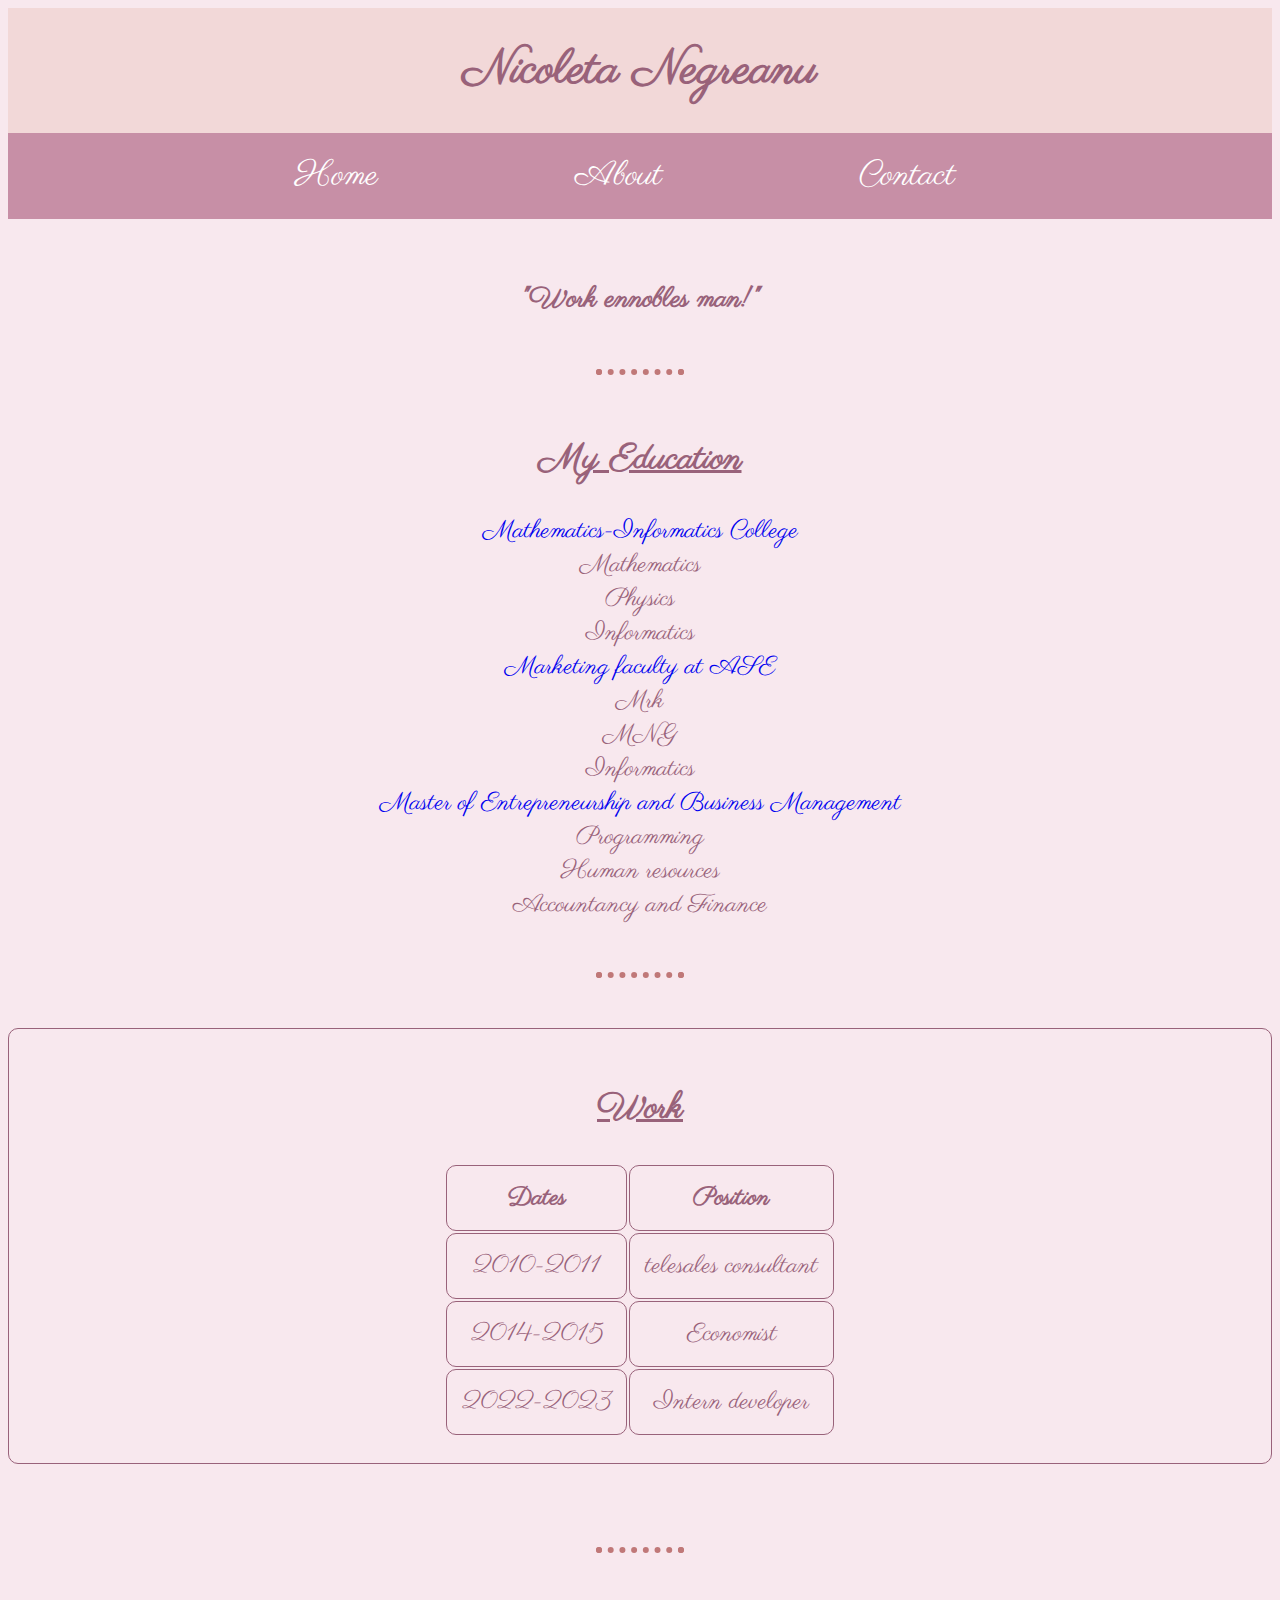
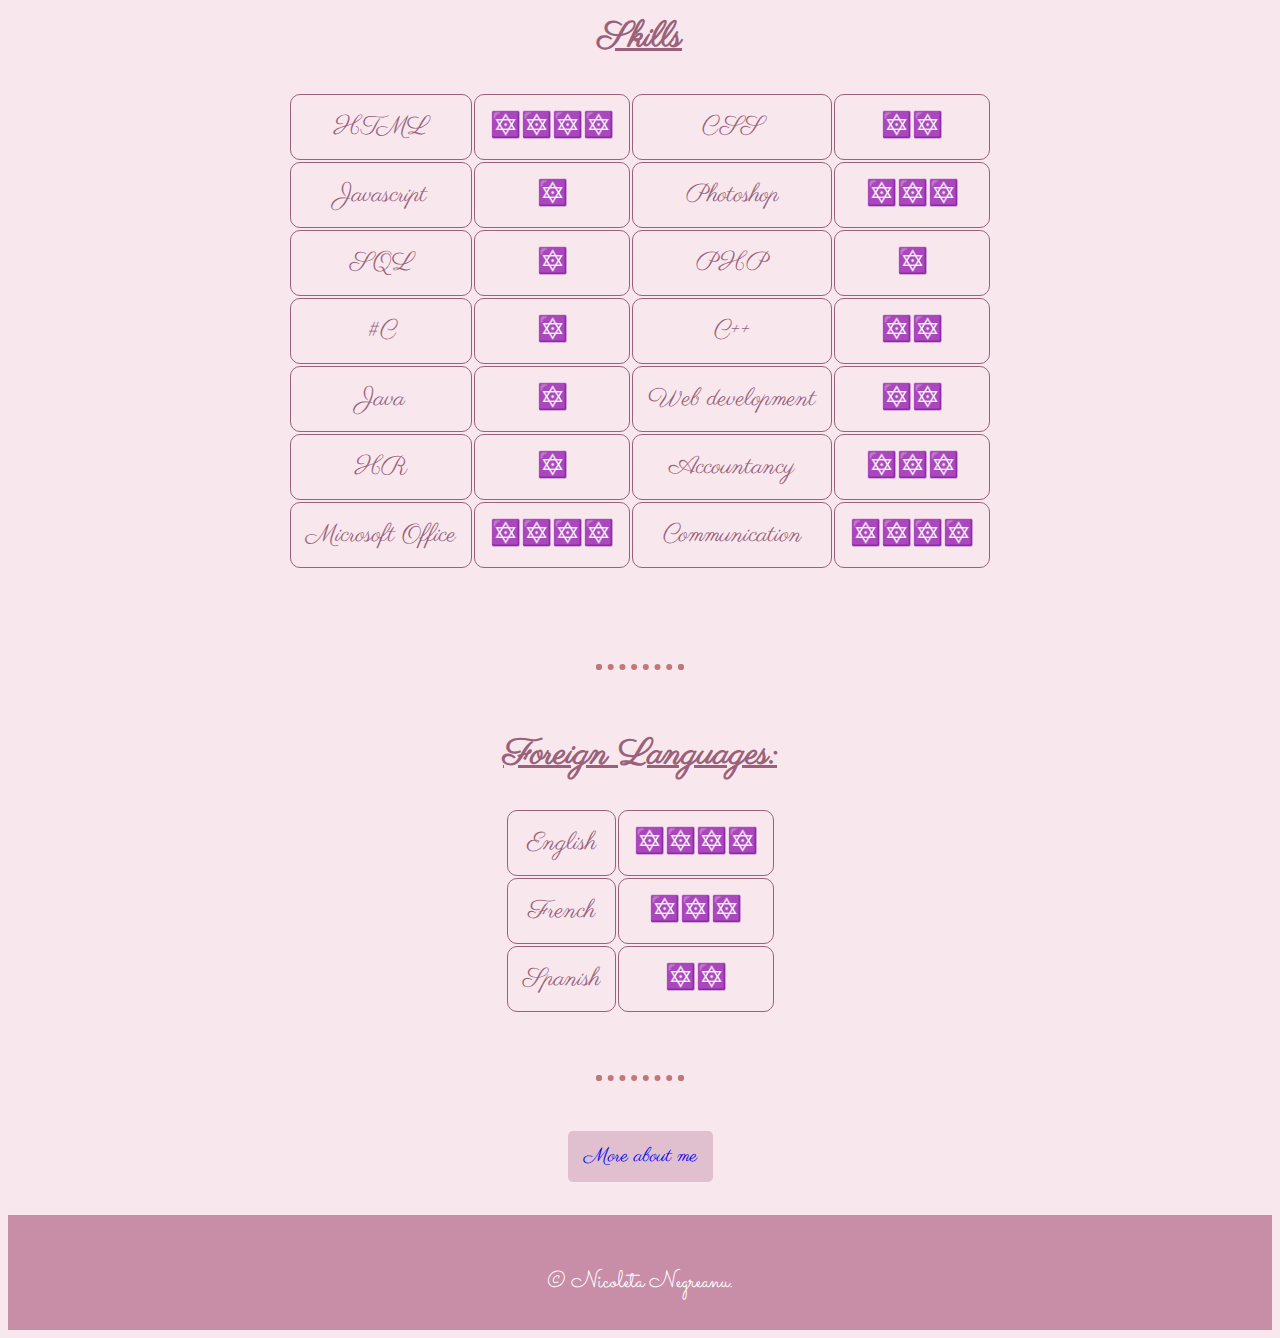
==== index.html @ 7564d45b "Update index.html" ====
<!DOCTYPE html>
<html lang="en">

<head id="head">
  <title>Negreanu's new cv</title>
  <meta name="viewport" content="width=device-width, initial-scale=1.0">
  <link rel="stylesheet" href="styles.css">
  <link rel="preconnect" href="https://fonts.googleapis.com">
  <link rel="preconnect" href="https://fonts.gstatic.com" crossorigin>
  <link href="https://fonts.googleapis.com/css2?family=Merriweather&family=Parisienne&display=swap" rel="stylesheet">
  <link href="https://fonts.googleapis.com/css2?family=Sacramento&display=swap" rel="stylesheet">
</head>

<body>
  <header>
    <h1>Nicoleta Negreanu</h1>
  </header>
  <nav>
    <ul>
      <li><a href="./Home.html">Home</a></li>
      <li><a href="./About.html">About</a></li>
      <li><a href="./Contact.html">Contact</a></li>
    </ul>
  </nav>
  <main>
    <br />
    <blockquote>"Work ennobles man!"</blockquote>

    <section class="section1">
      <hr />
      <h2><u>My Education</u></h2>

      <ul>
        <li><a class="college" href="https://www.maiorescu.ro">Mathematics-Informatics College</a>
        <li>Mathematics</li>
        <li>Physics</li>
        <li>Informatics
        </li>
      </ul>


      <ul>
        <li><a class="faculty" href="https://mk.ase.ro/">Marketing faculty at ASE</a>
        <li>Mrk</li>
        <li>MNG</li>
        <li>Informatics
        </li>
      </ul>

      <ul>
        <li><a class="master" href="https://faima.upb.ro/">Master of Entrepreneurship and Business Management</a>
        <li>Programming</li>
        <li>Human resources</li>
        <li>Accountancy and Finance
        </li>
      </ul>
    </section>
    <section>
      <hr>
      <div class="work">
        <h2><u>Work</u></h2>
        <table>
          <tr>
            <th>Dates</th>
            <th>Position</th>
          </tr>
          <tr>
            <td>2010-2011</td>
            <td>telesales consultant</td>
          </tr>
          <tr>
            <td>2014-2015</td>
            <td>Economist</td>
          </tr>
          <tr>
            <td>2022-2023</td>
            <td>Intern developer</td>
          </tr>
        </table>
      </div>
    </section>

    <br>
    <hr />
    <section class="skills">
      <table class="tableskills">
        <h2><u>Skills</u></h2>
        <tr>
          <td>HTML</td>
          <td>🔯🔯🔯🔯</td>
          <td>CSS</td>
          <td>🔯🔯</td>
        </tr>
        <tr>
          <td>Javascript</td>
          <td>🔯</td>
          <td>Photoshop</td>
          <td>🔯🔯🔯</td>
        </tr>
        <td>SQL</td>
        <td>🔯</td>
        <td>PHP</td>
        <td>🔯</td>
        </tr>
        <tr>
          <td>#C</td>
          <td>🔯</td>
          <td>C++</td>
          <td>🔯🔯</td>
        </tr>
        <tr>
          <td>Java</td>
          <td>🔯</td>
          <td>Web development</td>
          <td>🔯🔯</td>
        </tr>
        <tr>
          <td>HR</td>
          <td>🔯</td>
          <td>Accountancy</td>
          <td>🔯🔯🔯</td>
        </tr>
        <tr>
          <td>Microsoft Office</td>
          <td>🔯🔯🔯🔯</td>
          <td>Communication</td>
          <td>🔯🔯🔯🔯</td>
        </tr>
      </table>
    </section>
    <br />
    <hr />
    <section>
      <table>
        <h2><u>Foreign Languages:</u></h2>
        <tr>
          <td>
            English
          </td>
          <td>🔯🔯🔯🔯</td>
        </tr>
        <tr>
          <td>
            French
          </td>
          <td>🔯🔯🔯</td>
        </tr>
        <tr>
          <td>
            Spanish
          </td>
          <td>🔯🔯</td>
        </tr>
      </table>
    </section>
    <hr />
    <button class="btn"><a href="./More.html">More about me</a></button>
  </main>
  <br />
  <footer>
    <p class="copyright">© Nicoleta Negreanu.</p>
    <li><i class="fa-brands fa-square-twitter"></i></li>
    <li><i class="fa-brands fa-square-facebook"></i></li>
    <li><i class="fa-brands fa-square-youtube"></i></li>
    <li><i class="fa-brands fa-square-pinterest"></i></li>
  </footer>
</body>

</html>
---- styles.css ----
body {
  font-family: 'Parisienne', cursive;
  background-color: #F8E8EE;
  font-size: 24px;
}

header {
  background-color: #F2D8D8;
  color: #fff;
  text-align: center;
  padding: 20px;
}

h1 {
  margin: 10px;
  color: #99627A;
  text-align: center;
 }

p {
  padding-top: 20px;
  margin: 10px;
  color: #99627A;
  text-align: center;
  }

h2,
h3 {
  color: #99627A;
  text-align: center;
  padding-top: 10px;
}

h4 {
  text-align: center;
  color: #99627A;
  margin-top: 10px;
}

nav {
  background-color: hwb(335 56% 22%);
  color: #fff;
  padding: 20px;
  text-align: center;
  font-family: 'Sacramento', cursive;
}

nav ul {
  list-style: none;
  margin: 0;
  padding: 0;
}

nav li {
  display: inline;
  margin-right: 9%;
  padding-left: 80px;
  font-size: 34px;
}

nav a {
  color: #fff;
  text-decoration: none;
}

a {
  text-decoration: none;
}

main {
  text-align: center;
  }

footer {
  background-color: #C88EA7;
  color: #fff;
  padding: 20px;
  text-align: center;
}

button {
  background-color: #bba5e0;
  /* Green */
  border: none;
  border-radius: 10px;
  color: rgb(189, 141, 141);
  padding: 15px 32px;
  text-align: center;
  text-decoration: none;
  display: inline-block;
  font-size: 25px;
  font-family: 'Parisienne', cursive;
 }

.code-img {
  border: 5px solid rgb(223, 149, 149);
  width: 100%;
}

hr {
  border: 6px dotted rgb(192, 120, 120);
  width: 7%;
  margin: 50px auto;
  border-bottom: none;
}

.copyright {
  color: #FFF;
  font-family: 'Sacramento', cursive;
  text-decoration: none;
  font-weight: lighter;
}

ul {
  list-style: none;
  margin: 0;
  padding: 0;
  display: block;
}

li {
  text-align: center;
  display: block;
  color: #99627A;
  margin-top: 0px;
  font-size: 25px;
}

table {
  text-align: center;
  display: inline-block;
  font-size: 25px;
  color: #99627A;
 }

.work,
th,
td {
  border: 1px solid #99627A;
  border-radius: 10px;
  padding: 15px;
  border-spacing: 15px;
}

.enumerare {
  text-align: center;
  margin-top: 0px;
}

.poster {
  margin-top: 50px;
  width: 50%;
  margin-left: 25%;
  margin-bottom: 50px;
  color: rgb(192, 120, 120);
  font-family: 'Parisienne', cursive;
  text-align: center;
}

blockquote {
  color: #99627A;
  font-weight: bold;
  font-size: 28px;
}

* {
  box-sizing: border-box;
  font-family: 'Parisienne', cursive;
}
.btn {
  display: inline-block;
  color: rgb(163, 112, 112);
  font-weight: 500;
  font-size: 20px;
  background: #e0bfce;
  border: none;
  border-radius: 5px;
  padding: 12px 16px;
  cursor: pointer;
}
.btn:hover {
  background: #bba5e0 ;
}
@media (max-width: 500px) {
  nav li {
    display: block;
    margin-right: 10px;
    padding-left: 0%;
    text-align: center;
   }
  .skills {
    font-size: 18px;
    display: block;
    min-width: 320px;
  }
}
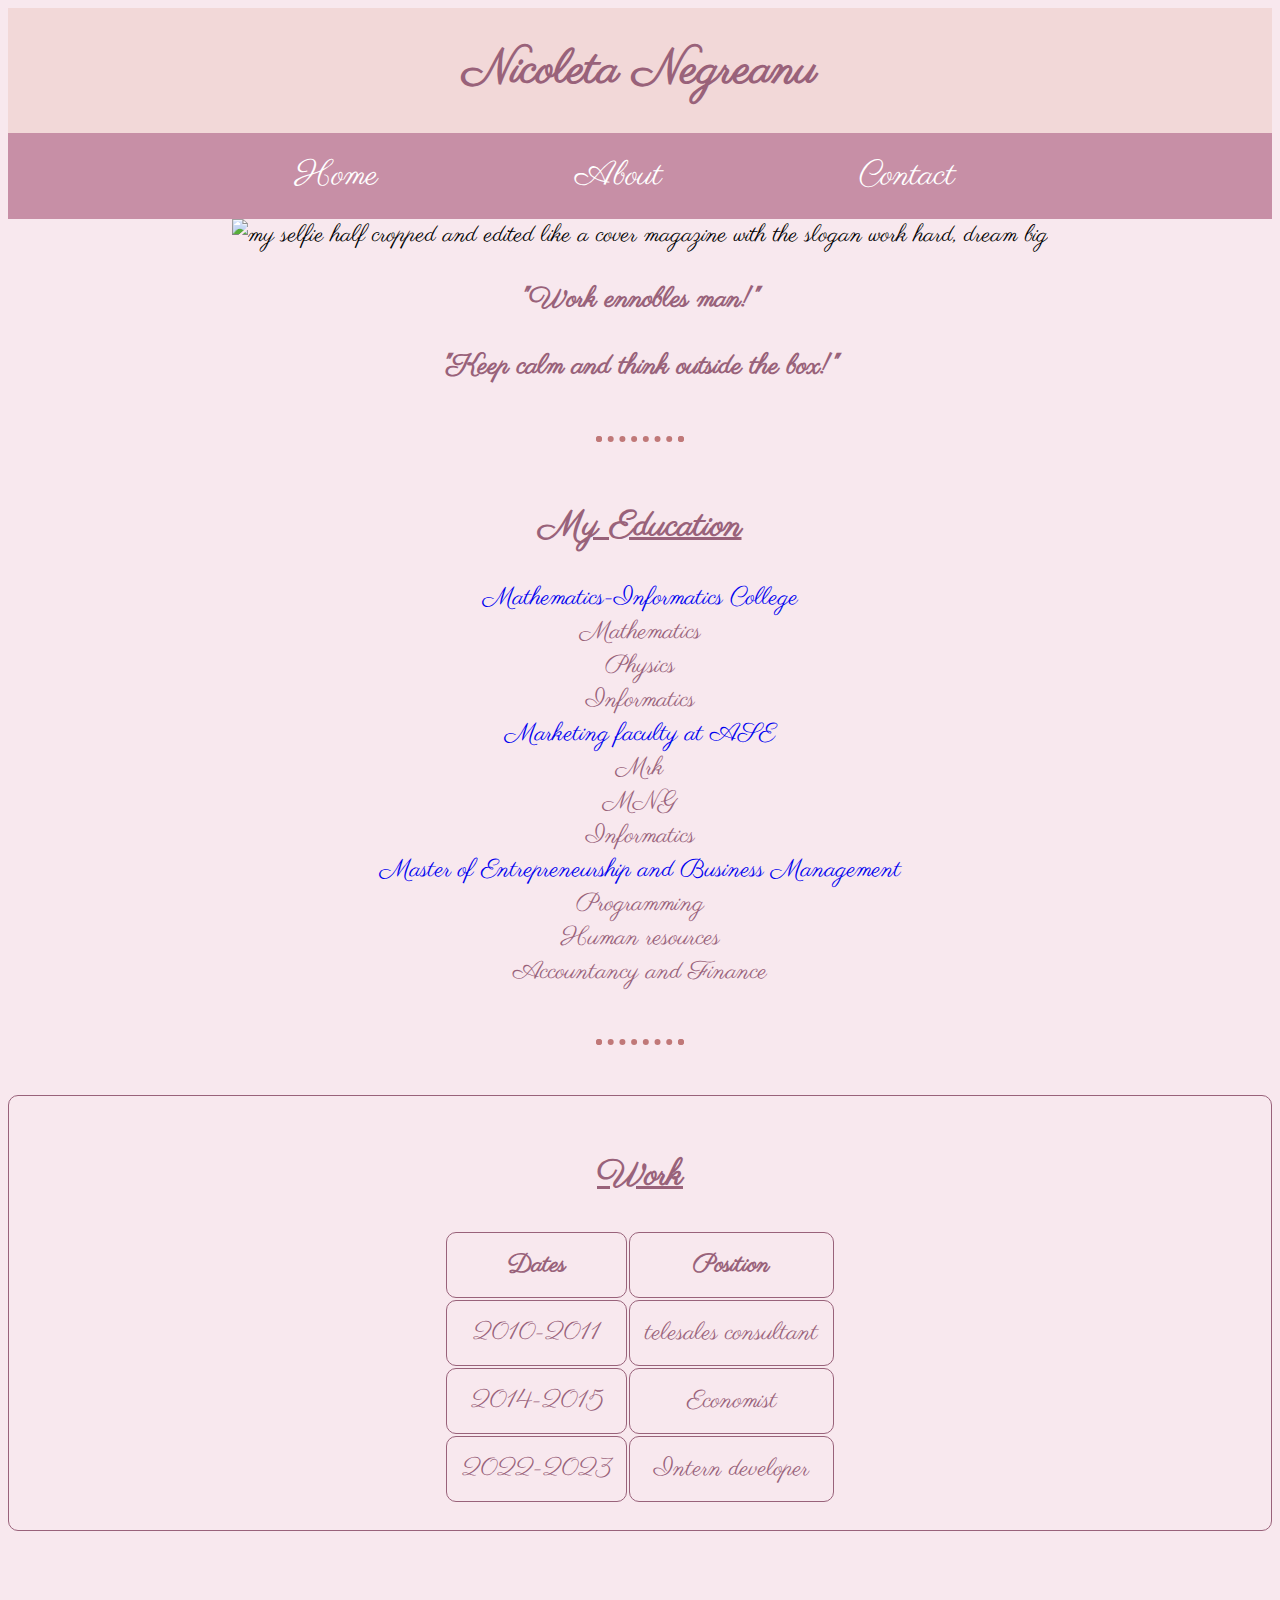
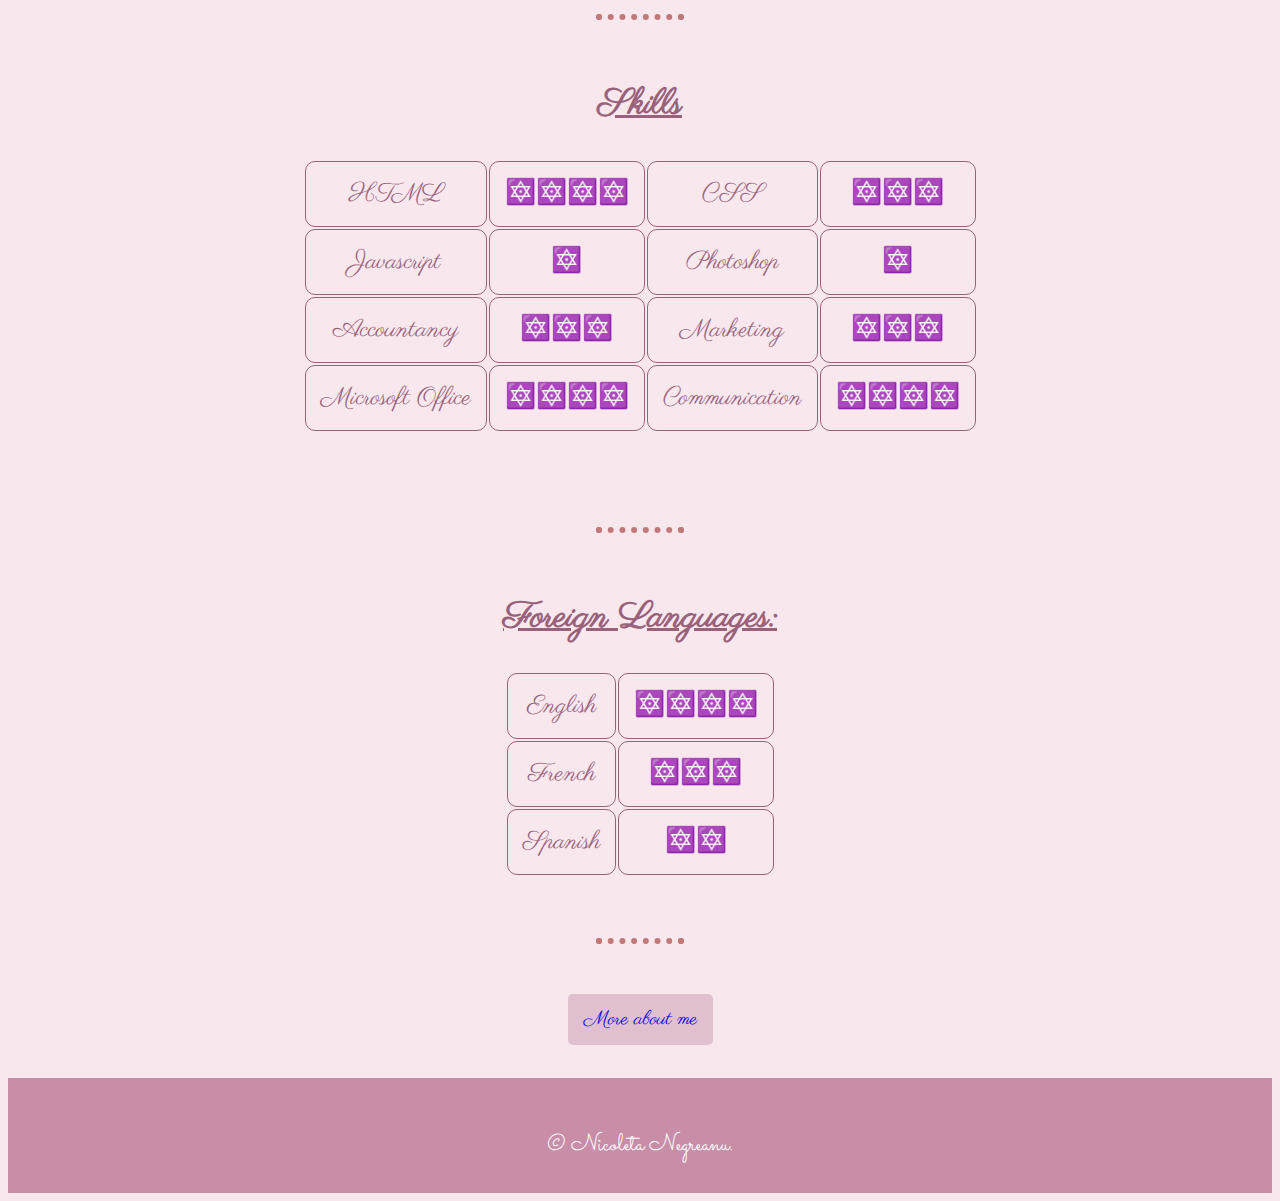
==== commit b94fe50f: "Update index.html" ====
--- a/index.html
+++ b/index.html
@@ -2,7 +2,7 @@
 <html lang="en">
 
 <head id="head">
-  <title>Negreanu's new cv</title>
+  <title>Negreanu Nicoleta</title>
   <meta name="viewport" content="width=device-width, initial-scale=1.0">
   <link rel="stylesheet" href="styles.css">
   <link rel="preconnect" href="https://fonts.googleapis.com">
@@ -23,8 +23,10 @@
     </ul>
   </nav>
   <main>
-    <br />
+    
+    <img src="./keep.jpg" alt="my selfie half cropped and edited like a cover magazine with the slogan work hard, dream big"/>
     <blockquote>"Work ennobles man!"</blockquote>
+    <blockquote>"Keep calm and think outside the box!"</blockquote>
 
     <section class="section1">
       <hr />
@@ -89,38 +91,21 @@
           <td>HTML</td>
           <td>🔯🔯🔯🔯</td>
           <td>CSS</td>
-          <td>🔯🔯</td>
+          <td>🔯🔯🔯</td>
         </tr>
         <tr>
           <td>Javascript</td>
           <td>🔯</td>
           <td>Photoshop</td>
-          <td>🔯🔯🔯</td>
+          <td>🔯</td>
         </tr>
-        <td>SQL</td>
-        <td>🔯</td>
-        <td>PHP</td>
-        <td>🔯</td>
+          <tr>
+          <td>Accountancy</td>
+          <td>🔯🔯🔯</</td>
+          <td>Marketing</td>
+          <td>🔯🔯🔯</</td>
         </tr>
-        <tr>
-          <td>#C</td>
-          <td>🔯</td>
-          <td>C++</td>
-          <td>🔯🔯</td>
-        </tr>
-        <tr>
-          <td>Java</td>
-          <td>🔯</td>
-          <td>Web development</td>
-          <td>🔯🔯</td>
-        </tr>
-        <tr>
-          <td>HR</td>
-          <td>🔯</td>
-          <td>Accountancy</td>
-          <td>🔯🔯🔯</td>
-        </tr>
-        <tr>
+         <tr>
           <td>Microsoft Office</td>
           <td>🔯🔯🔯🔯</td>
           <td>Communication</td>
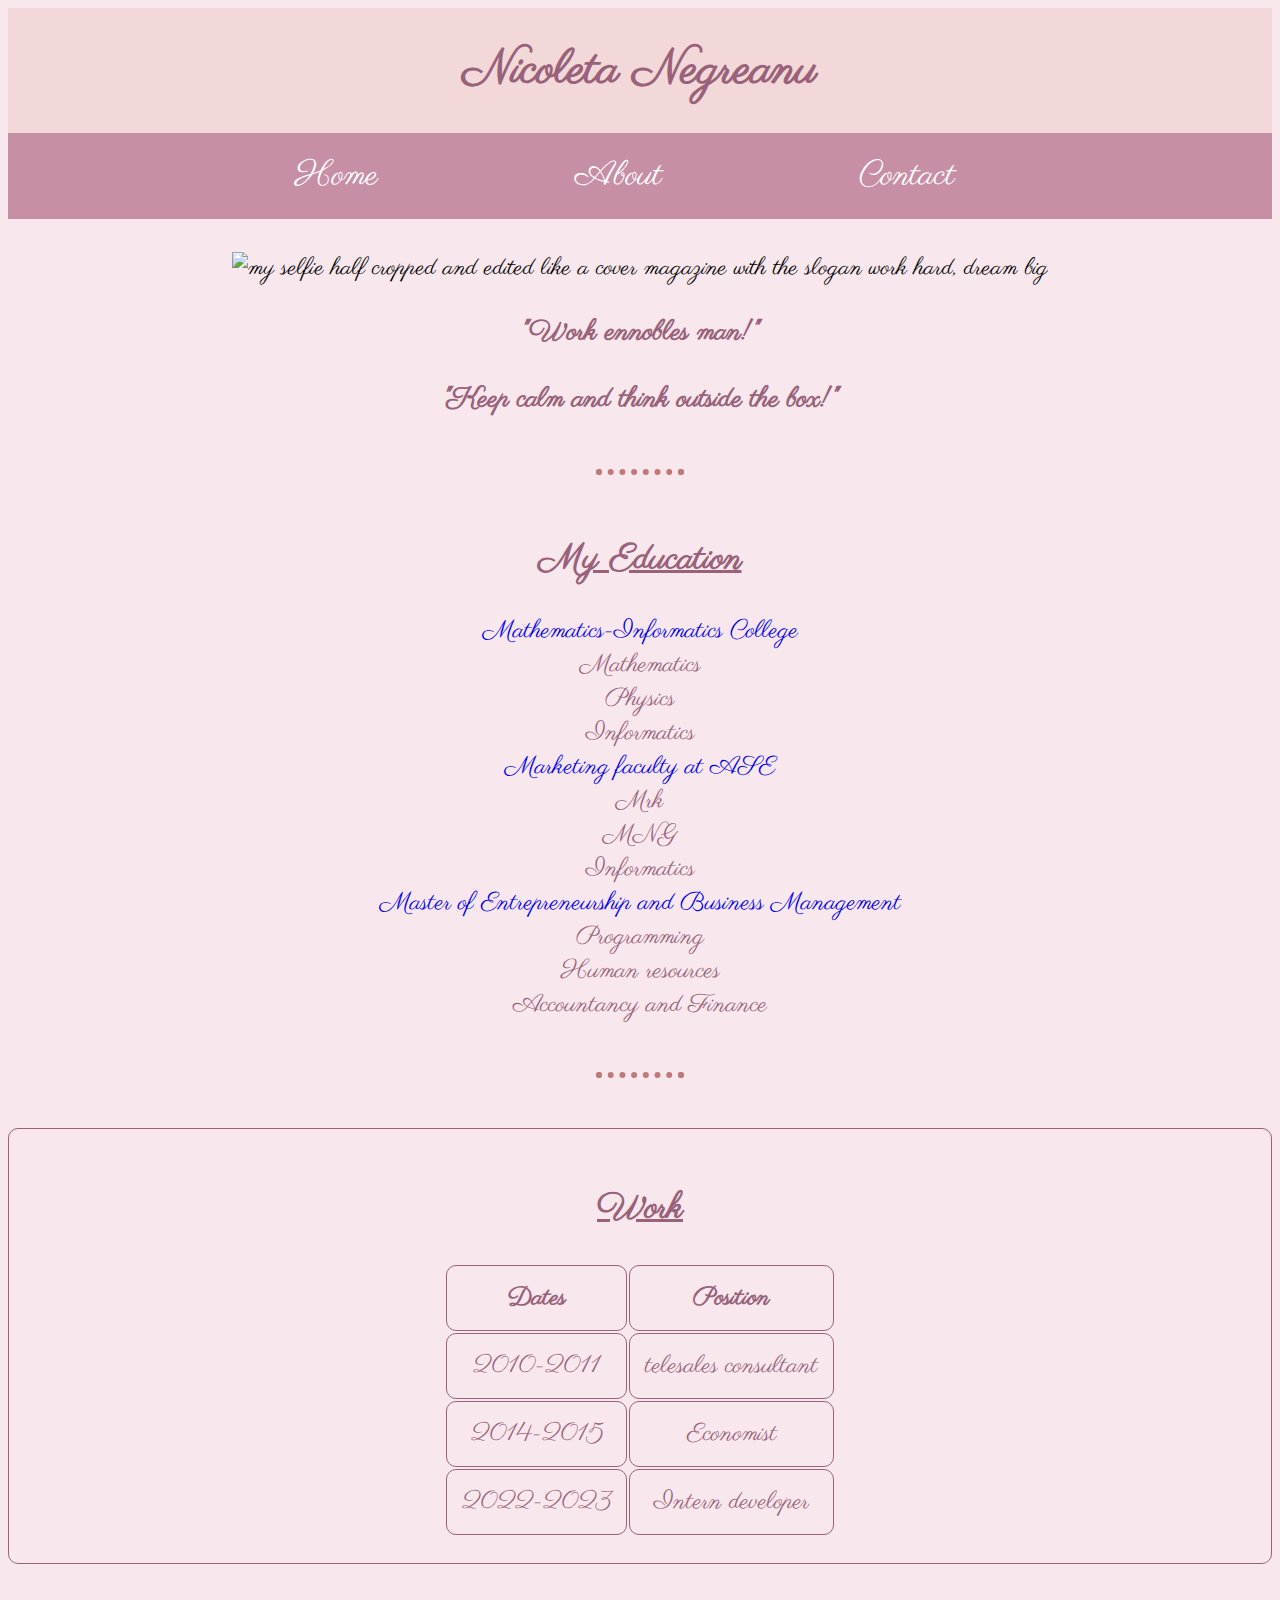
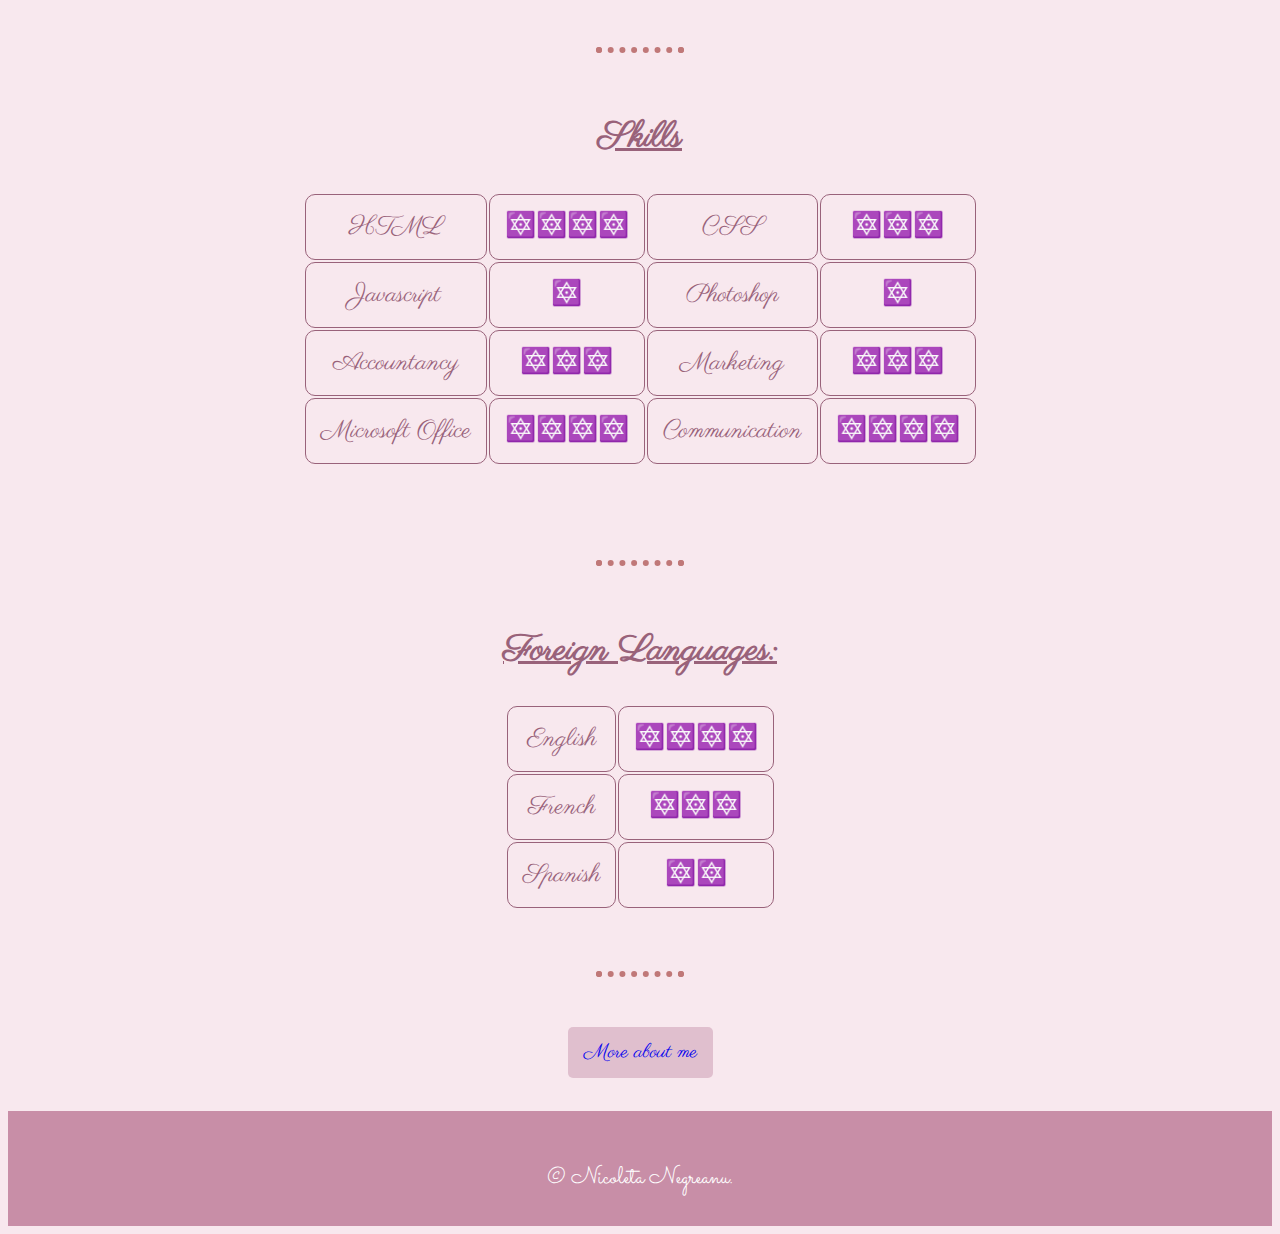
==== commit db7cf0b5: "Update index.html" ====
--- a/index.html
+++ b/index.html
@@ -23,8 +23,8 @@
     </ul>
   </nav>
   <main>
-    
-    <img src="./keep.jpg" alt="my selfie half cropped and edited like a cover magazine with the slogan work hard, dream big"/>
+  </br>
+    <img src="./keep.jpg" width=200px alt="my selfie half cropped and edited like a cover magazine with the slogan work hard, dream big"/>
     <blockquote>"Work ennobles man!"</blockquote>
     <blockquote>"Keep calm and think outside the box!"</blockquote>
 
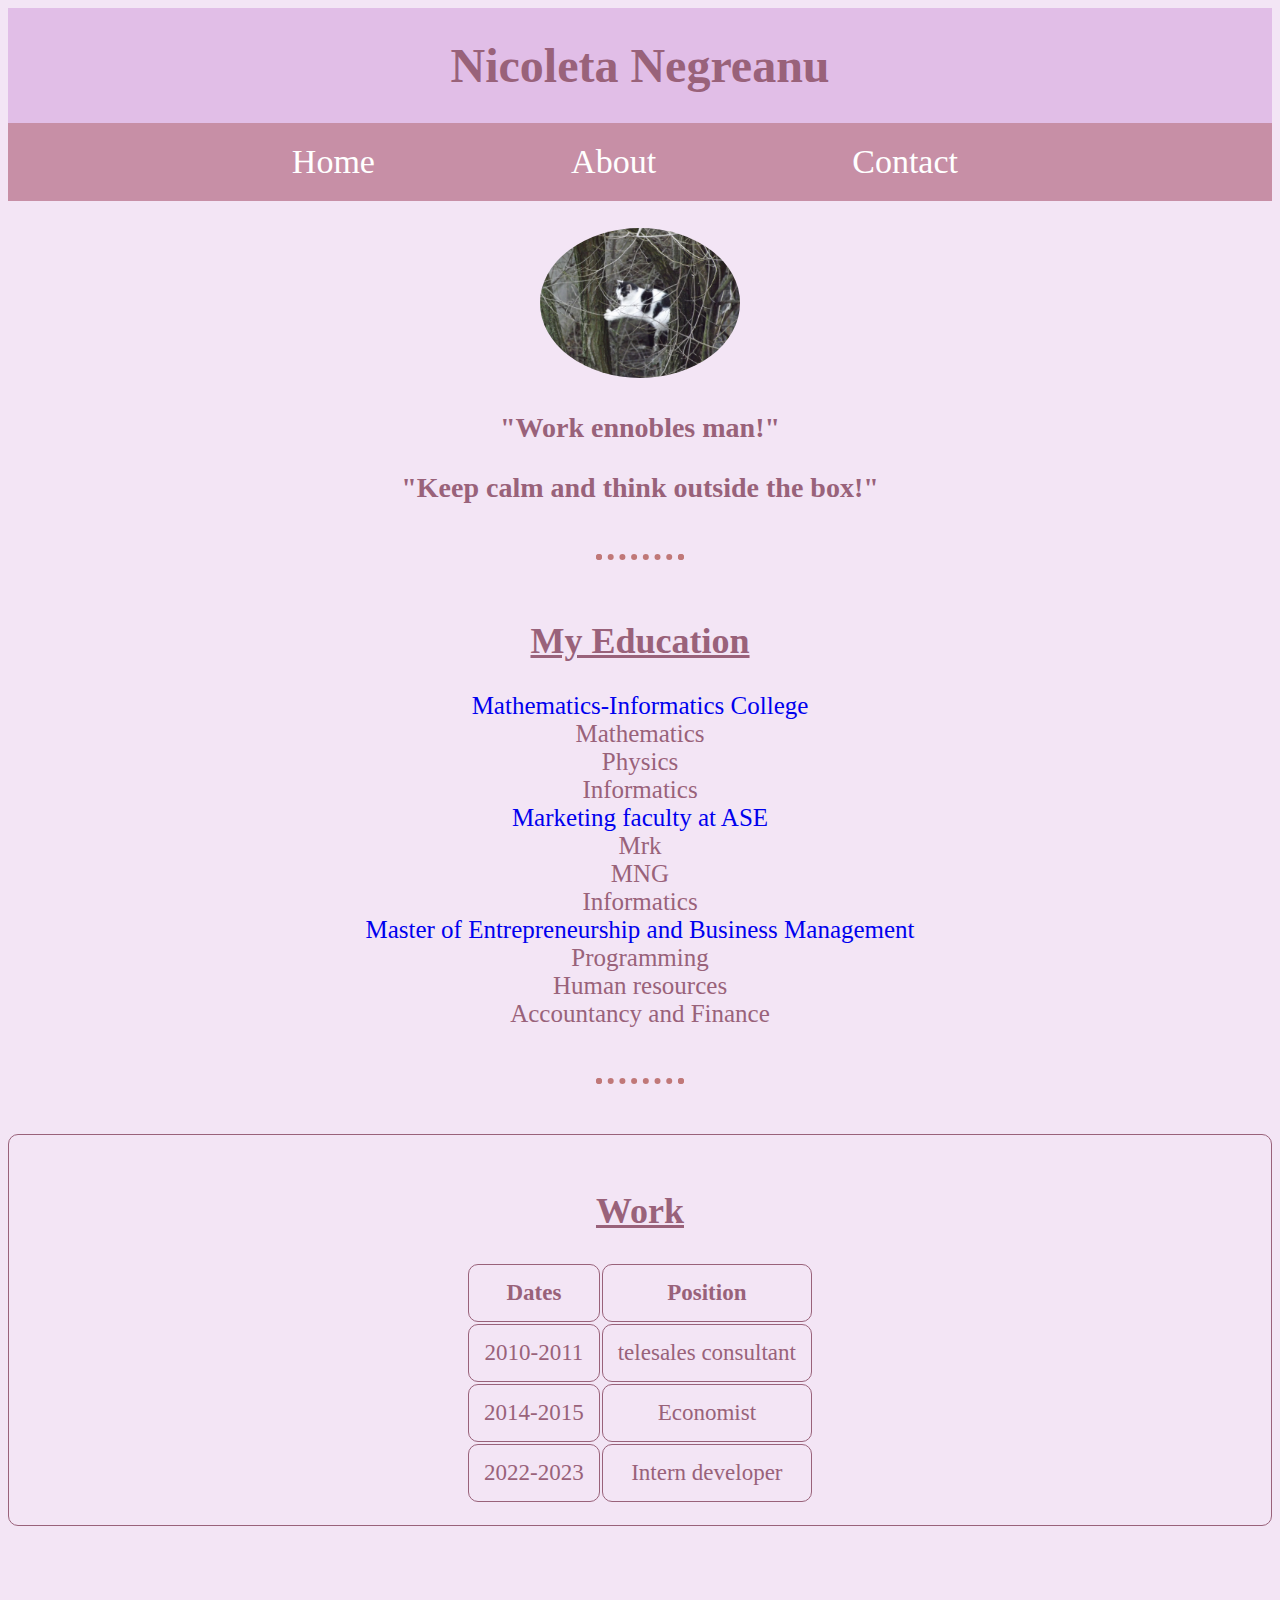
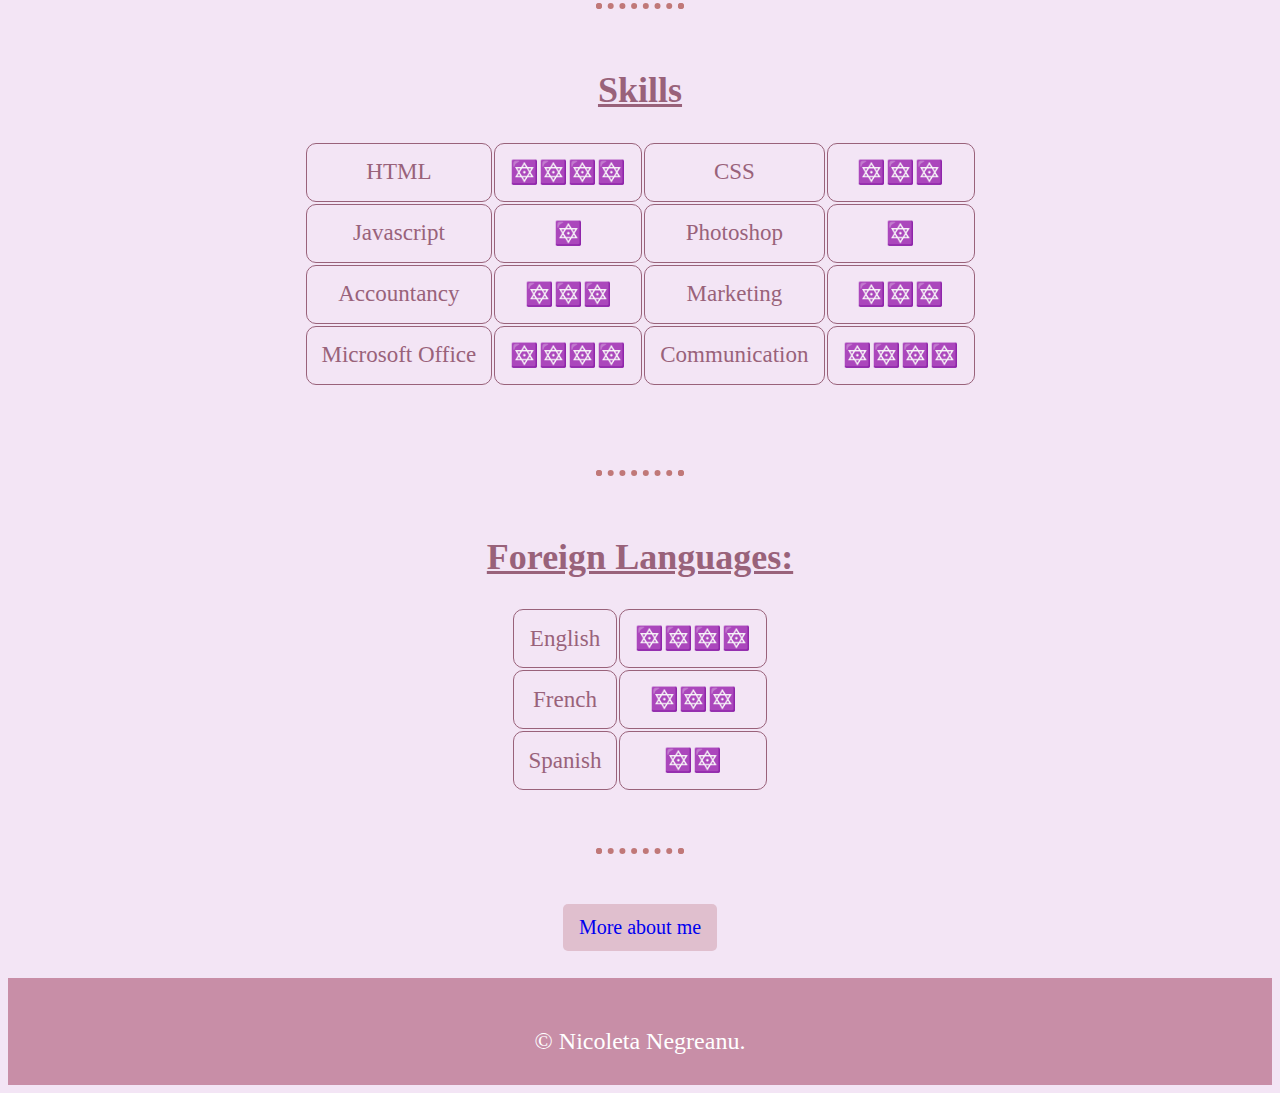
==== commit 1fb1696c: "Update index.html" ====
--- a/index.html
+++ b/index.html
@@ -24,7 +24,7 @@
   </nav>
   <main>
   </br>
-    <img src="./keep.jpg" width=200px alt="my selfie half cropped and edited like a cover magazine with the slogan work hard, dream big"/>
+    <img src="./miau 3.jpg" width=200px alt="my selfie half cropped and edited like a magazine cover with the slogan work hard, dream big"/>
     <blockquote>"Work ennobles man!"</blockquote>
     <blockquote>"Keep calm and think outside the box!"</blockquote>
 
--- a/styles.css
+++ b/styles.css
@@ -1,11 +1,12 @@
 body {
-  font-family: 'Parisienne', cursive;
-  background-color: #F8E8EE;
+  font-family: 'Raleway';
+  background-color: #F3E5F5;
   font-size: 24px;
+  font-weight: lighter;
 }
 
 header {
-  background-color: #F2D8D8;
+  background-color: #E1BEE7;
   color: #fff;
   text-align: center;
   padding: 20px;
@@ -15,14 +16,14 @@
   margin: 10px;
   color: #99627A;
   text-align: center;
- }
+}
 
 p {
   padding-top: 20px;
   margin: 10px;
   color: #99627A;
   text-align: center;
-  }
+}
 
 h2,
 h3 {
@@ -42,7 +43,7 @@
   color: #fff;
   padding: 20px;
   text-align: center;
-  font-family: 'Sacramento', cursive;
+  font-family: 'Open Sans', cursive;
 }
 
 nav ul {
@@ -69,28 +70,17 @@
 
 main {
   text-align: center;
-  }
+}
 
+img {
+border-radius: 50%;
+}
 footer {
   background-color: #C88EA7;
   color: #fff;
   padding: 20px;
   text-align: center;
 }
-
-button {
-  background-color: #bba5e0;
-  /* Green */
-  border: none;
-  border-radius: 10px;
-  color: rgb(189, 141, 141);
-  padding: 15px 32px;
-  text-align: center;
-  text-decoration: none;
-  display: inline-block;
-  font-size: 25px;
-  font-family: 'Parisienne', cursive;
- }
 
 .code-img {
   border: 5px solid rgb(223, 149, 149);
@@ -106,7 +96,7 @@
 
 .copyright {
   color: #FFF;
-  font-family: 'Sacramento', cursive;
+  font-family: 'Raleway', cursive;
   text-decoration: none;
   font-weight: lighter;
 }
@@ -129,9 +119,9 @@
 table {
   text-align: center;
   display: inline-block;
-  font-size: 25px;
+  font-size: 23px;
   color: #99627A;
- }
+}
 
 .work,
 th,
@@ -165,8 +155,9 @@
 
 * {
   box-sizing: border-box;
-  font-family: 'Parisienne', cursive;
+  font-family: 'Raleway', cursive;
 }
+
 .btn {
   display: inline-block;
   color: rgb(163, 112, 112);
@@ -178,19 +169,26 @@
   padding: 12px 16px;
   cursor: pointer;
 }
+
 .btn:hover {
-  background: #bba5e0 ;
+  background: #bba5e0;
 }
-@media (max-width: 500px) {
+
+@media screen and (max-width: 688px) {
   nav li {
     display: block;
     margin-right: 10px;
     padding-left: 0%;
     text-align: center;
-   }
+  }
+
   .skills {
-    font-size: 18px;
-    display: block;
-    min-width: 320px;
+    align-items: stretch;
   }
-}+
+  .tableskills {
+    font-size: 45%;
+    display: inline;
+    width: 85%;
+  }
+}
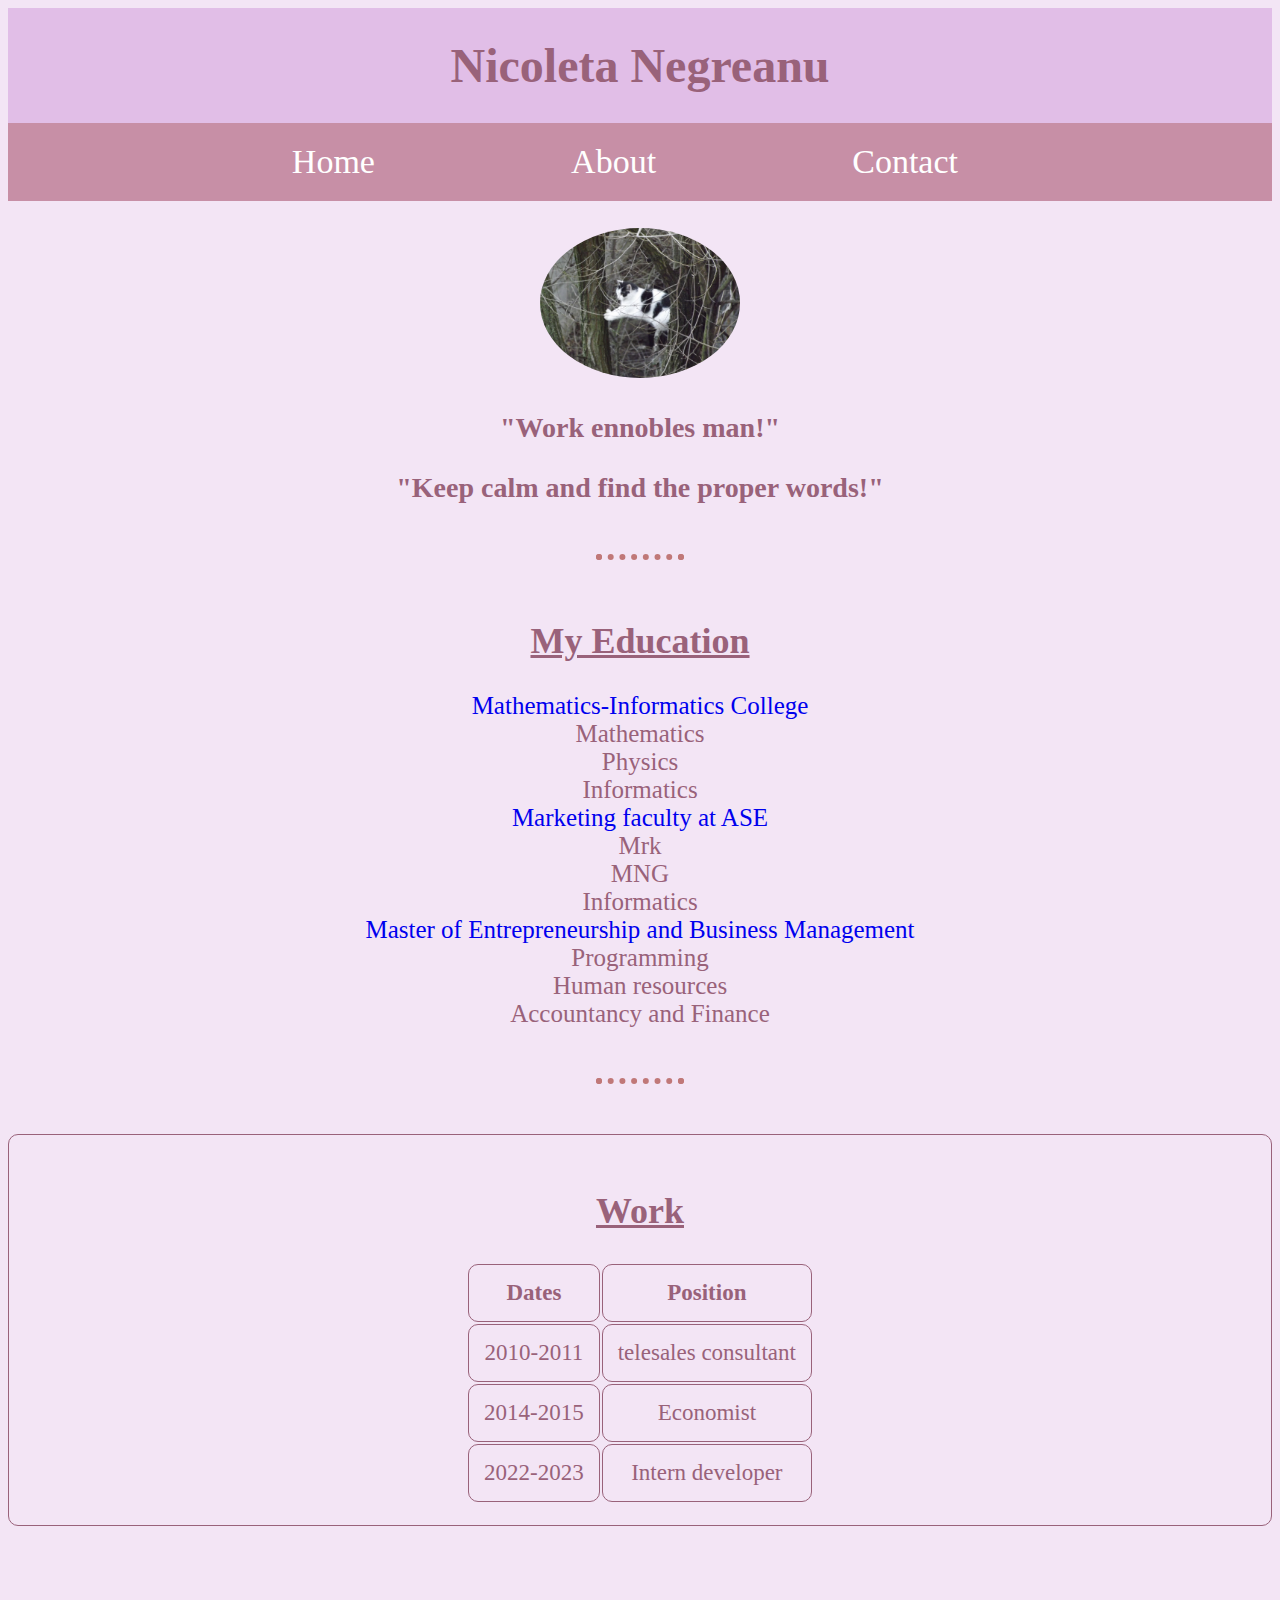
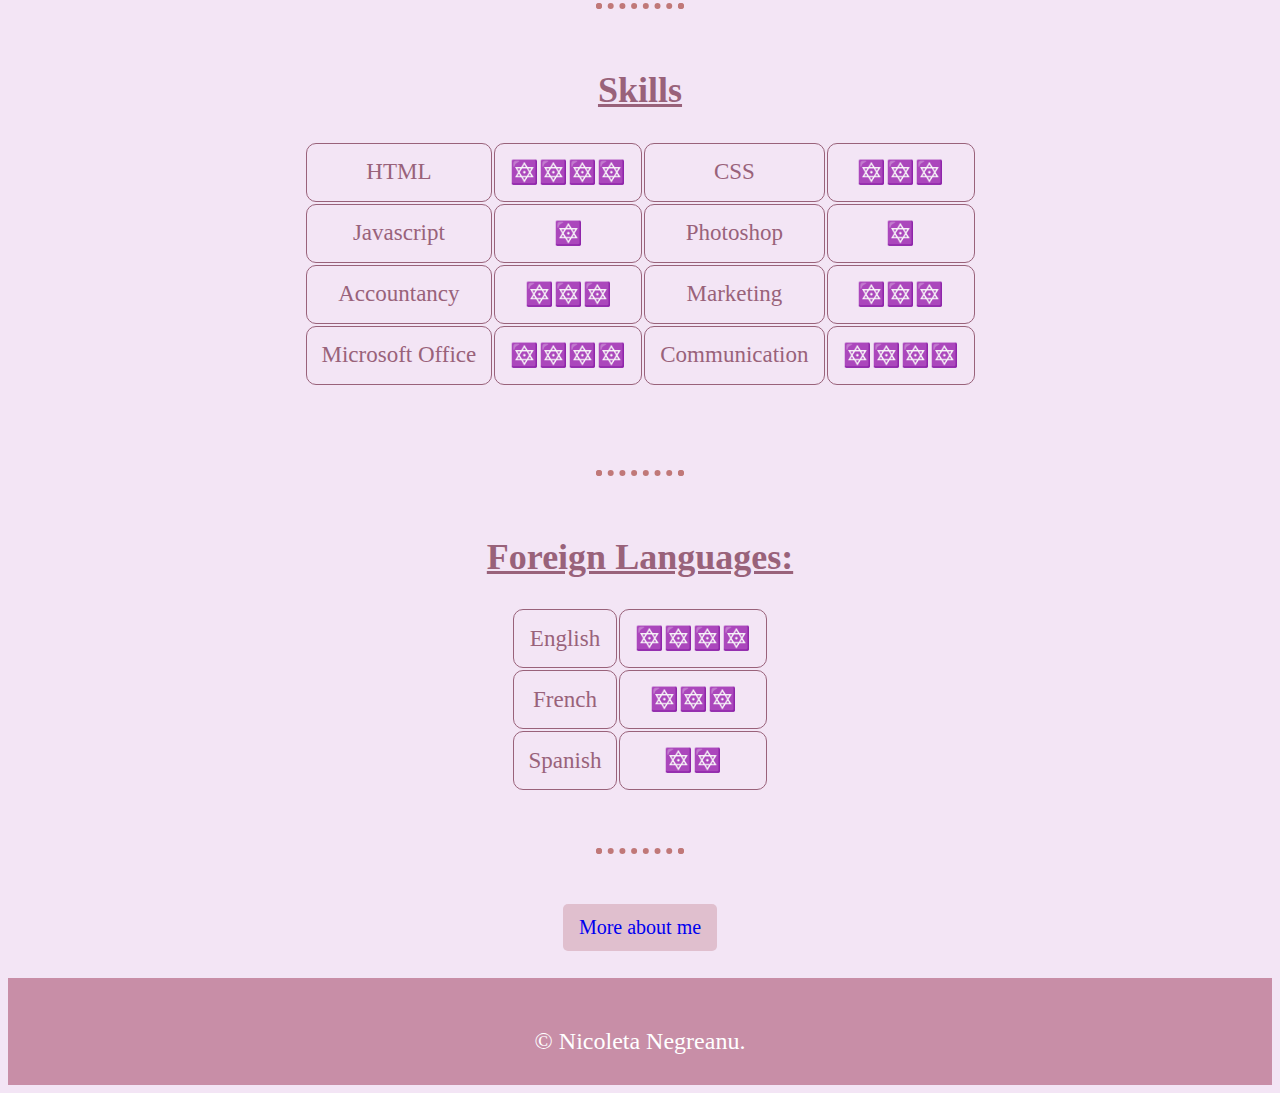
==== commit 49189fe9: "Update index.html" ====
--- a/index.html
+++ b/index.html
@@ -10,7 +10,15 @@
   <link href="https://fonts.googleapis.com/css2?family=Merriweather&family=Parisienne&display=swap" rel="stylesheet">
   <link href="https://fonts.googleapis.com/css2?family=Sacramento&display=swap" rel="stylesheet">
 </head>
+<!-- Google tag (gtag.js) -->
+<script async src="https://www.googletagmanager.com/gtag/js?id=G-F5CR901JDT"></script>
+<script>
+  window.dataLayer = window.dataLayer || [];
+  function gtag(){dataLayer.push(arguments);}
+  gtag('js', new Date());
 
+  gtag('config', 'G-F5CR901JDT');
+</script>
 <body>
   <header>
     <h1>Nicoleta Negreanu</h1>
@@ -26,7 +34,7 @@
   </br>
     <img src="./miau 3.jpg" width=200px alt="my selfie half cropped and edited like a magazine cover with the slogan work hard, dream big"/>
     <blockquote>"Work ennobles man!"</blockquote>
-    <blockquote>"Keep calm and think outside the box!"</blockquote>
+    <blockquote>"Keep calm and find the proper words!"</blockquote>
 
     <section class="section1">
       <hr />
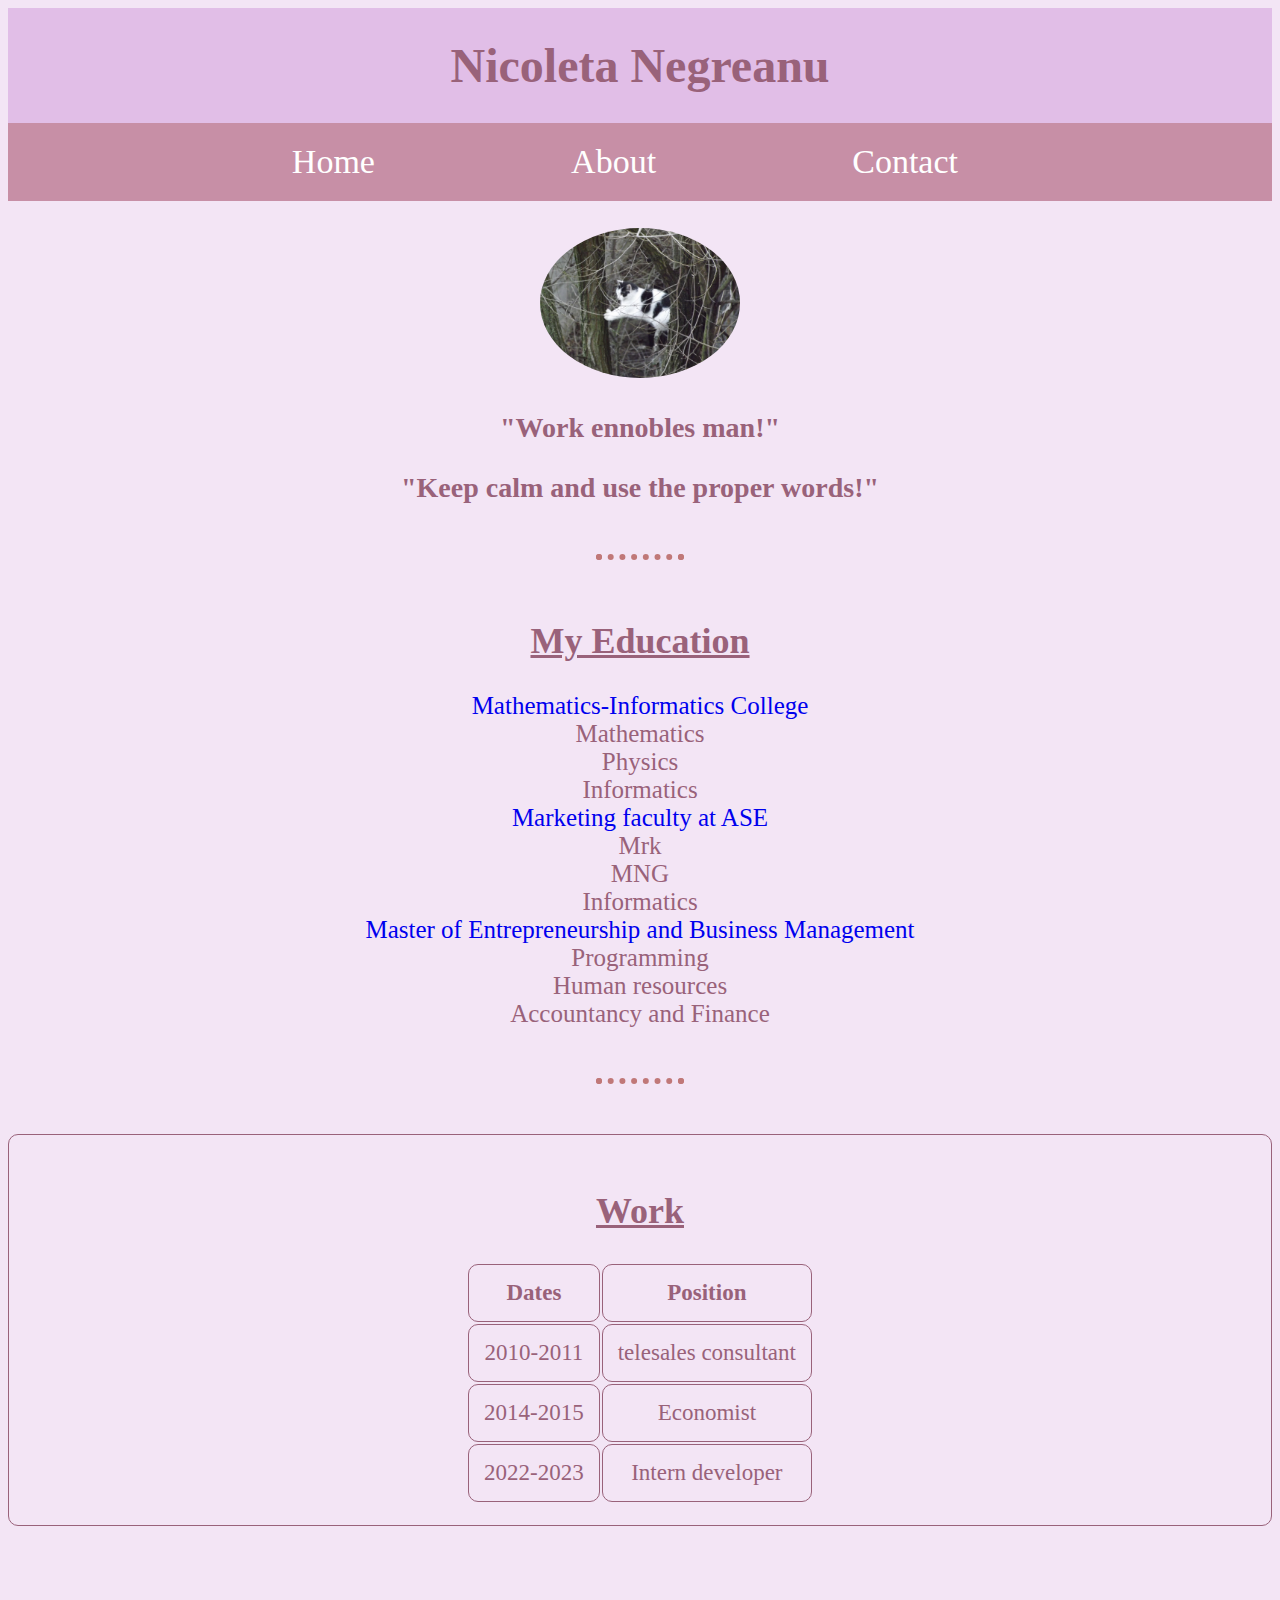
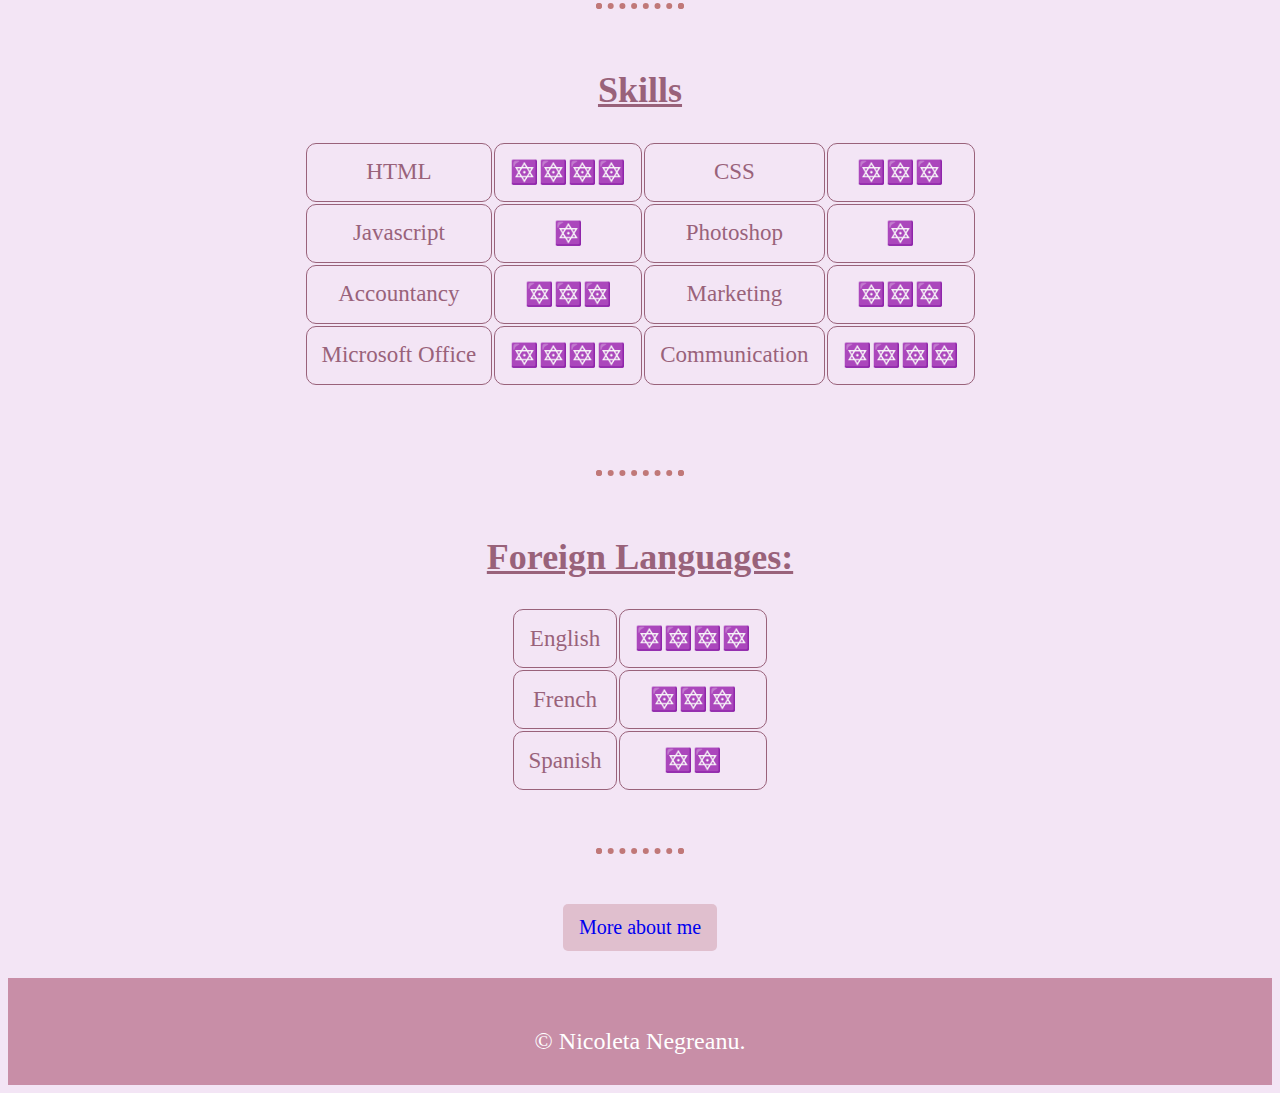
==== commit 5bedfd41: "Update index.html" ====
--- a/index.html
+++ b/index.html
@@ -34,7 +34,7 @@
   </br>
     <img src="./miau 3.jpg" width=200px alt="my selfie half cropped and edited like a magazine cover with the slogan work hard, dream big"/>
     <blockquote>"Work ennobles man!"</blockquote>
-    <blockquote>"Keep calm and find the proper words!"</blockquote>
+    <blockquote>"Keep calm and use the proper words!"</blockquote>
 
     <section class="section1">
       <hr />
